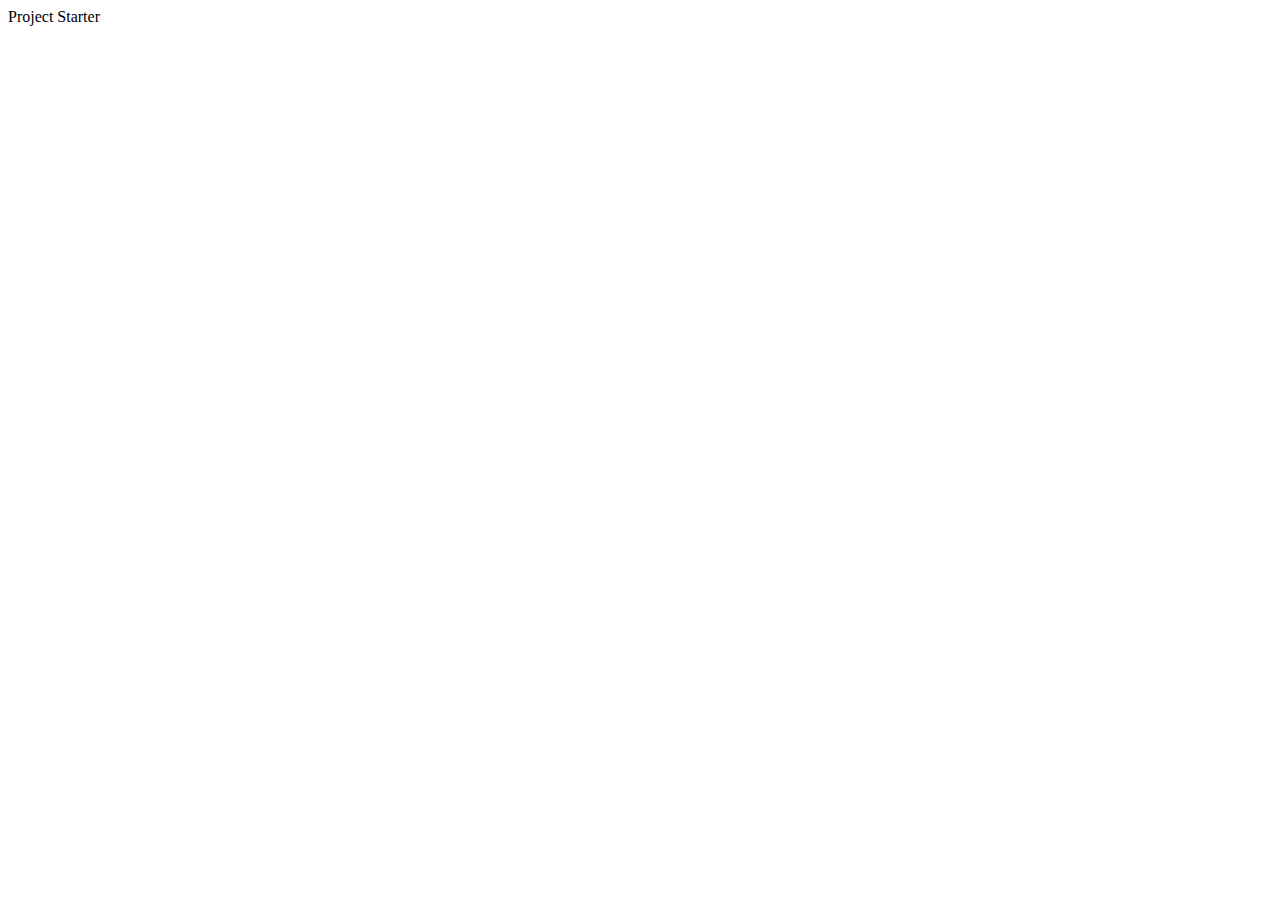
==== Day1-ExpandingCards/index.html @ e02d3bab "Adding Day1 from template" ====
<!DOCTYPE html>
<html lang="en">
<head>
    <meta charset="UTF-8">
    <meta http-equiv="X-UA-Compatible" content="IE=edge">
    <meta name="viewport" content="width=device-width, initial-scale=1.0">
    <title>Project Starter</title>
</head>
<body>
    Project Starter
</body>
</html>
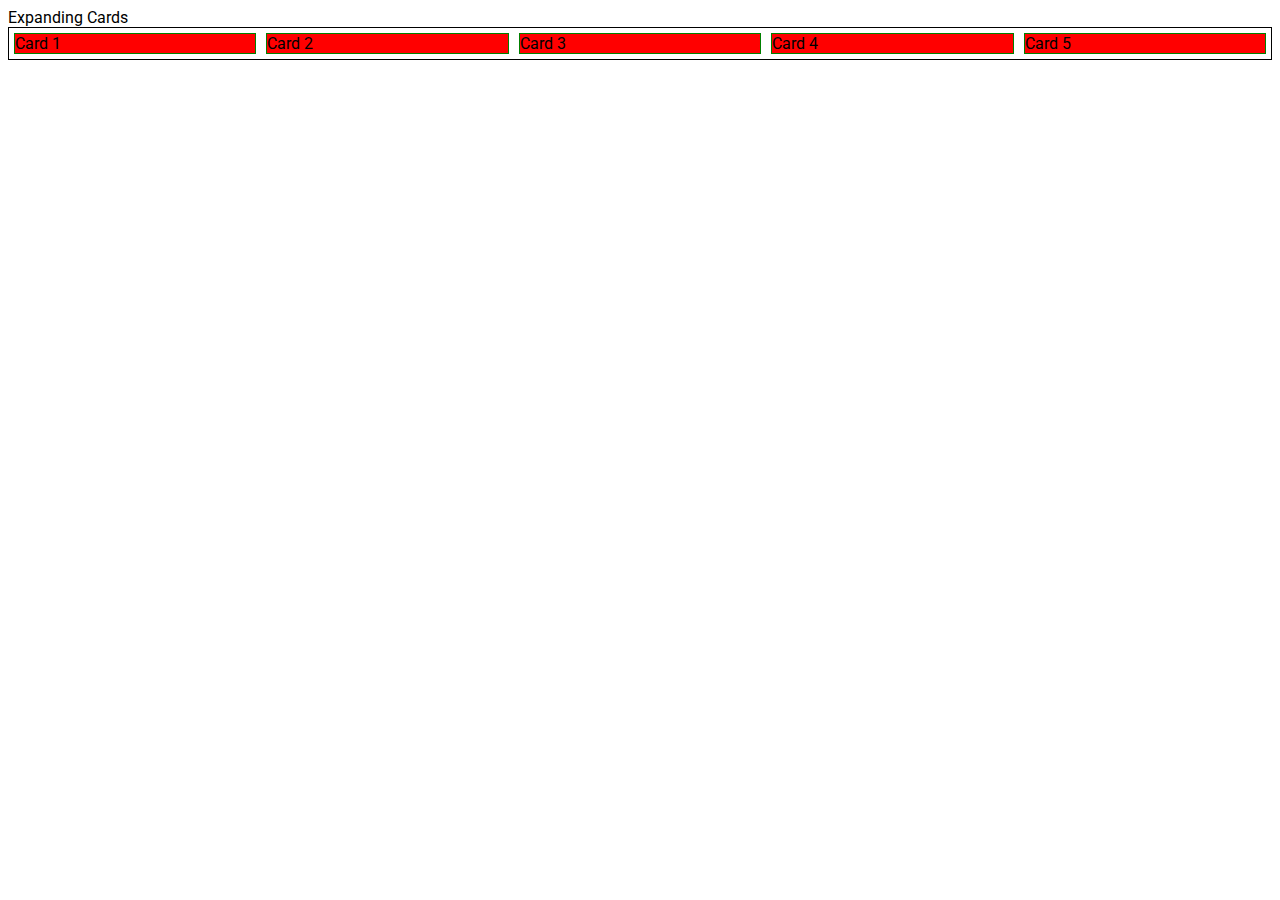
==== commit cb6593e0: "Initial working version in pure CSS" ====
--- a/Day1-ExpandingCards/index.html
+++ b/Day1-ExpandingCards/index.html
@@ -4,9 +4,27 @@
     <meta charset="UTF-8">
     <meta http-equiv="X-UA-Compatible" content="IE=edge">
     <meta name="viewport" content="width=device-width, initial-scale=1.0">
-    <title>Project Starter</title>
+    <title>Expanding Cards</title>
+    <link rel="stylesheet" href="./style.css">
 </head>
 <body>
-    Project Starter
+    Expanding Cards
+    <div id="card-container">
+        <div class="card">
+            Card 1
+        </div>
+        <div class="card">
+            Card 2
+        </div>
+        <div class="card">
+            Card 3
+        </div>
+        <div class="card">
+            Card 4
+        </div>
+        <div class="card">
+            Card 5
+        </div>
+    </div>
 </body>
 </html>--- a/Day1-ExpandingCards/style.css
+++ b/Day1-ExpandingCards/style.css
@@ -0,0 +1,41 @@
+@import url('https://fonts.googleapis.com/css2?family=Roboto:wght@400;700&display=swap');
+
+* {
+    box-sizing: border-box;
+}
+
+body {
+    font-family: 'Roboto', sans-serif;
+}
+
+#card-container {
+    display: flex;
+    flex-direction: row;
+    align-items: stretch;
+    justify-content: space-evenly;
+
+    width: 100%;
+    border: 1px solid black
+}
+
+.card {
+    /* width: 100px; */
+    height: 100%;
+    margin: 5px;
+    background-color: red;
+    border: 1px solid green;
+
+    transition: 1000ms;
+
+    flex-grow: 1;
+    flex-shrink: 1;
+    flex-basis: 50px;
+}
+
+.card--state-closed {
+    
+}
+
+.card:hover, .card--state-open {
+    flex-basis: 50%;
+}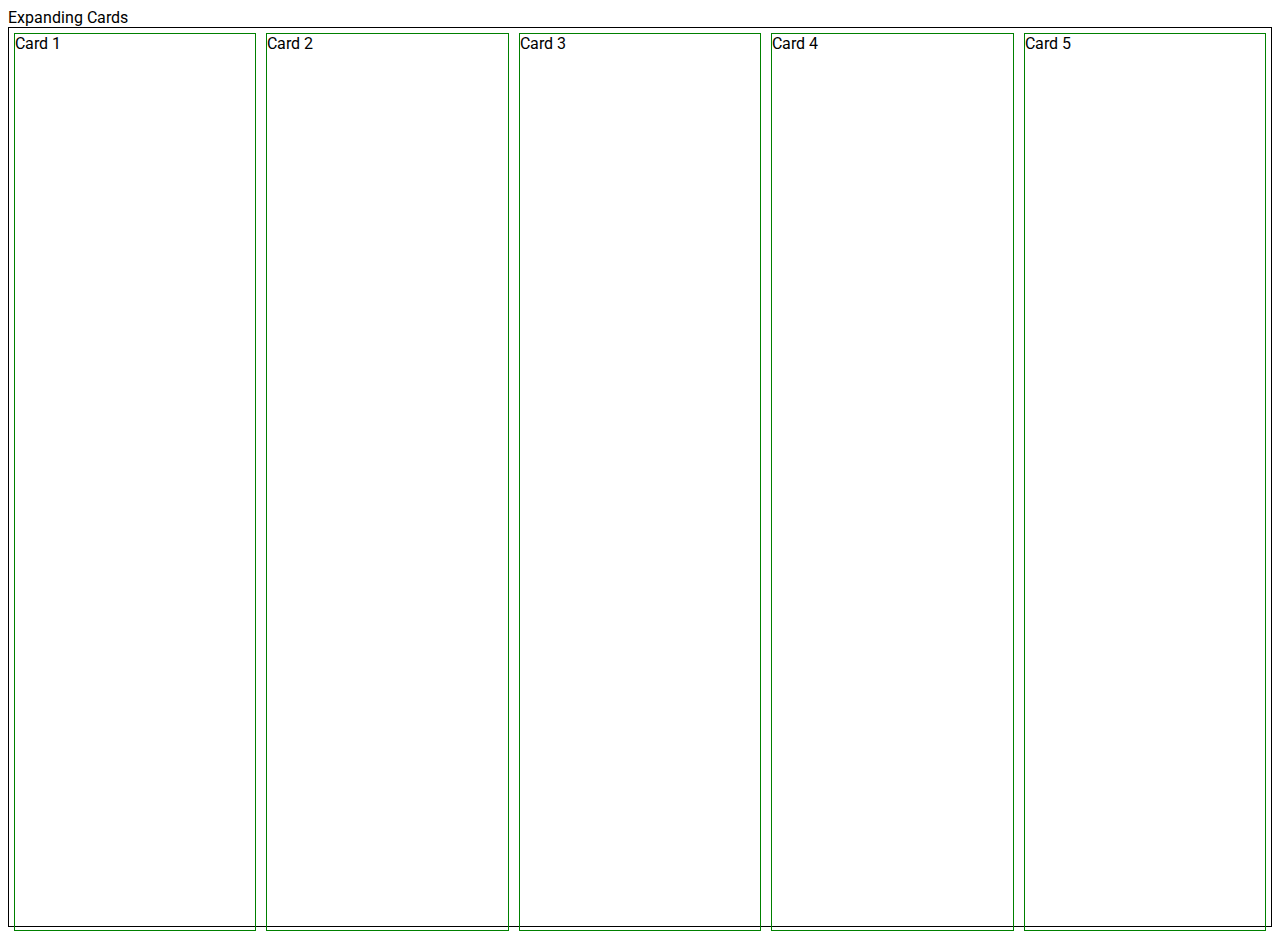
==== commit bd19f813: "Adding a js carousel to select cards" ====
--- a/Day1-ExpandingCards/index.html
+++ b/Day1-ExpandingCards/index.html
@@ -1,30 +1,20 @@
 <!DOCTYPE html>
 <html lang="en">
-<head>
-    <meta charset="UTF-8">
-    <meta http-equiv="X-UA-Compatible" content="IE=edge">
-    <meta name="viewport" content="width=device-width, initial-scale=1.0">
+  <head>
+    <meta charset="UTF-8" />
+    <meta http-equiv="X-UA-Compatible" content="IE=edge" />
+    <meta name="viewport" content="width=device-width, initial-scale=1.0" />
     <title>Expanding Cards</title>
-    <link rel="stylesheet" href="./style.css">
-</head>
-<body>
+    <link rel="stylesheet" href="./style.css" />
+
+    <script src="./cards.js" defer></script>
+  </head>
+  <body>
     Expanding Cards
-    <div id="card-container">
-        <div class="card">
-            Card 1
-        </div>
-        <div class="card">
-            Card 2
-        </div>
-        <div class="card">
-            Card 3
-        </div>
-        <div class="card">
-            Card 4
-        </div>
-        <div class="card">
-            Card 5
-        </div>
+    <div id="card-container"></div>
+
+    <div id="cardTemplateOriginal" class="cardTemplate card">
+      <div class="cardTemplate--text">Template Text</div>
     </div>
-</body>
-</html>+  </body>
+</html>
--- a/Day1-ExpandingCards/style.css
+++ b/Day1-ExpandingCards/style.css
@@ -1,41 +1,42 @@
-@import url('https://fonts.googleapis.com/css2?family=Roboto:wght@400;700&display=swap');
+@import url("https://fonts.googleapis.com/css2?family=Roboto:wght@400;700&display=swap");
 
 * {
-    box-sizing: border-box;
+  box-sizing: border-box;
 }
 
 body {
-    font-family: 'Roboto', sans-serif;
+  font-family: "Roboto", sans-serif;
+  height: 100vh;
 }
 
 #card-container {
-    display: flex;
-    flex-direction: row;
-    align-items: stretch;
-    justify-content: space-evenly;
+  display: flex;
+  flex-direction: row;
+  align-items: stretch;
+  justify-content: space-evenly;
 
-    width: 100%;
-    border: 1px solid black
+  width: 100%;
+  height: 100%;
+  border: 1px solid black;
 }
 
 .card {
-    /* width: 100px; */
-    height: 100%;
-    margin: 5px;
-    background-color: red;
-    border: 1px solid green;
+  height: 100%;
+  margin: 5px;
+  border: 1px solid green;
 
-    transition: 1000ms;
+  background-size: cover;
 
-    flex-grow: 1;
-    flex-shrink: 1;
-    flex-basis: 50px;
+  transition: 1000ms;
+
+  flex-grow: 1;
+  flex-shrink: 1;
+  flex-basis: 50px;
 }
 
 .card--state-closed {
-    
 }
 
-.card:hover, .card--state-open {
-    flex-basis: 50%;
-}+.card--state-open {
+  flex-basis: 50%;
+}
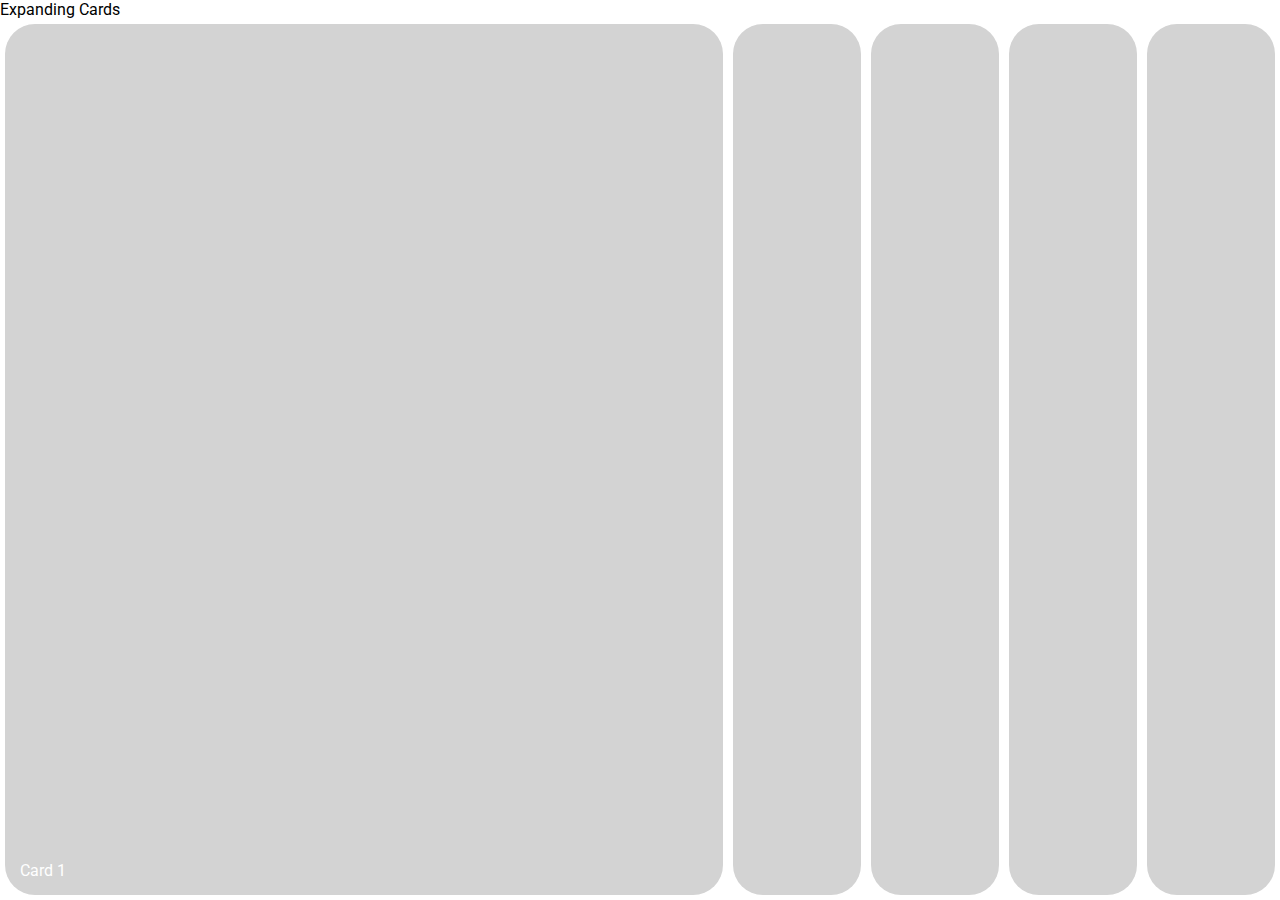
==== commit 69b70e6b: "Making the CSS pretty" ====
--- a/Day1-ExpandingCards/index.html
+++ b/Day1-ExpandingCards/index.html
@@ -10,11 +10,13 @@
     <script src="./cards.js" defer></script>
   </head>
   <body>
-    Expanding Cards
-    <div id="card-container"></div>
+    <main>
+      Expanding Cards
+      <div id="card-container"></div>
 
-    <div id="cardTemplateOriginal" class="cardTemplate card">
-      <div class="cardTemplate--text">Template Text</div>
-    </div>
+      <div id="cardTemplateOriginal" class="cardTemplate card">
+        <div class="card--text">Template Text</div>
+      </div>
+    </main>
   </body>
 </html>
--- a/Day1-ExpandingCards/style.css
+++ b/Day1-ExpandingCards/style.css
@@ -4,9 +4,25 @@
   box-sizing: border-box;
 }
 
+html,
 body {
+  margin: 0;
+  padding: 0;
+
   font-family: "Roboto", sans-serif;
+}
+
+body {
   height: 100vh;
+  width: 100vw;
+}
+
+main {
+  height: 100%;
+  width: 100%;
+
+  display: flex;
+  flex-direction: column;
 }
 
 #card-container {
@@ -15,17 +31,20 @@
   align-items: stretch;
   justify-content: space-evenly;
 
-  width: 100%;
-  height: 100%;
-  border: 1px solid black;
+  flex: 1;
 }
 
 .card {
-  height: 100%;
+  position: relative;
+
   margin: 5px;
-  border: 1px solid green;
 
   background-size: cover;
+
+  /* default to display while loading */
+  background-color: lightgrey;
+
+  border-radius: 30px;
 
   transition: 1000ms;
 
@@ -34,9 +53,21 @@
   flex-basis: 50px;
 }
 
-.card--state-closed {
-}
-
 .card--state-open {
   flex-basis: 50%;
 }
+
+.card--text {
+  /* Only display when open */
+  display: none;
+
+  position: absolute;
+  left: 15px;
+  bottom: 15px;
+
+  color: white;
+}
+
+.card--state-open .card--text {
+  display: block;
+}
